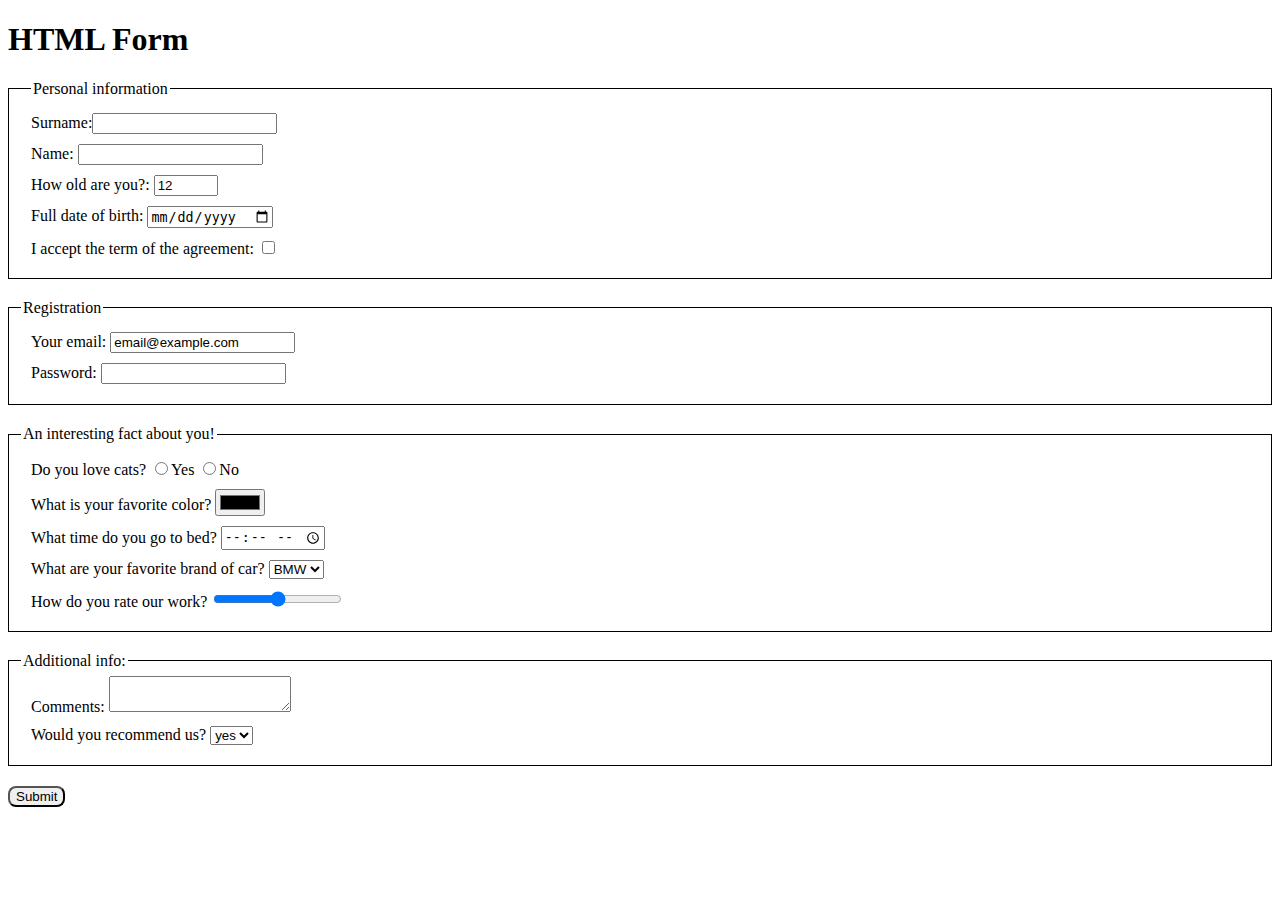
==== src/index.html @ e205639a "Form" ====
<!doctype html>
<html lang="en">
  <head>
    <meta charset="UTF-8">
    <meta
      name="viewport"
      content="width=device-width, user-scalable=no, initial-scale=1.0, maximum-scale=1.0, minimum-scale=1.0"
    >
    <meta http-equiv="X-UA-Compatible" content="ie=edge">
    <title>HTML Form</title>
    <link rel="stylesheet" href="./style.css">
  </head>
  <body>
    <h1>HTML Form</h1>
    <script type="text/javascript" src="./main.js"></script>
    <form
      action="https://mate-academy-form-lesson.herokuapp.com/create-application"
    >
      <fieldset class="personalInf">
        <legend class="info">Personal information</legend>
        <label for="surnameInput" class="formFild"
          >Surname:<input type="text" id="surnameInput">
        </label>
        <label for="nameInput" class="formFild">
          Name: <input type="text" id="nameInput" 
                      autocomplete="off"
                >
        </label>
        <label for="numberInput" class="formFild"
          >How old are you?:
          <input type="number" 
                id="numberInput" 
                max="100" 
                min="1" 
                value="12"
          >
        </label>
        <label for="dateInput" class="formFild"
          >Full date of birth: <input type="date" id="dateInput">
        </label>
        <label for="consentInput" class="formFild">
          I accept the term of the agreement:
          <input type="checkbox" 
                id="consentInput" 
                required
          >
        </label>
      </fieldset>

      <fieldset class="registr">
        <legend>Registration</legend>
        <label for="emailInput" class="formFild">
          Your email:
          <input type="email" 
                id="emailInput" 
                value="email@example.com" 
          >
        </label>
        <label for="passInput" class="formFild">
          Password:
          <input type="password" 
                id="passInput" 
                minlength="4"
          >
        </label>
      </fieldset>

      <fieldset class="theFacts">
        <legend>An interesting fact about you!</legend>
        <label for="loveCats" class="formFild">
          Do you love cats?
          <input type="radio" 
                name="isCatsLoved" 
                id="loveCats"
          >Yes
          <input type="radio" name="isCatsLoved">No
        </label>
        <label for="favColor" class="formFild">
          What is your favorite color?
          <input type="color" 
                name="favoriteColor" 
                id="favColor"
          >
        </label>
        <label for="timeToSleep" class="formFild">
          What time do you go to bed?
          <input type="time" id="timeToSleep">
        </label>
        <label for="favBrandOfCar" class="formFild">
          What are your favorite brand of car?
          <select id="favBrandOfCar">
            <option value="bmw">BMW</option>
            <option value="audi">Audi</option>
            <option value="lada">Lada</option>
          </select>
        </label>
        <label for="rating" class="formFild">
          How do you rate our work?
          <input type="range" id="rating">
        </label>
      </fieldset>

      <fieldset class="additionalInfo">
        <legend>Additional info:</legend>
        <div class="addInfo">
          <label for="comm"></label>
          Comments:
          <textarea
            type="text"
            height="100px"
            id="comm"
            maxlength="100"
            autocomplete="off"
          >
          </textarea>
        </div>
        <label for="choise" class="formFild">
          Would you recommend us?
          <select>
            <option value="true">yes</option>
            <option value="false">no</option>
          </select>
        </label>
      </fieldset>
      <label for="subInput">
        <input type="submit" id="subInput">
      </label>
    </form>
    
  </body>
</html>
---- src/style.css ----
/* styles go here */
.formFild {

  display: block;

  margin: 10px;

}

.personalInf {

  border: 1px solid;
 
  margin: 20px 0;

}

.registr {

  border: 1px solid;

  margin: 20px 0;
}

.theFacts {

  border: 1px solid;

  margin: 20px 0;
}

.additionalInfo {

  border: 1px solid;

  margin: 20px 0;
}

.info,
.facts,
.addInfo,
.blockRegistr {

  margin-left: 10px;

}

#subInput {

  border-radius: 8px;
}
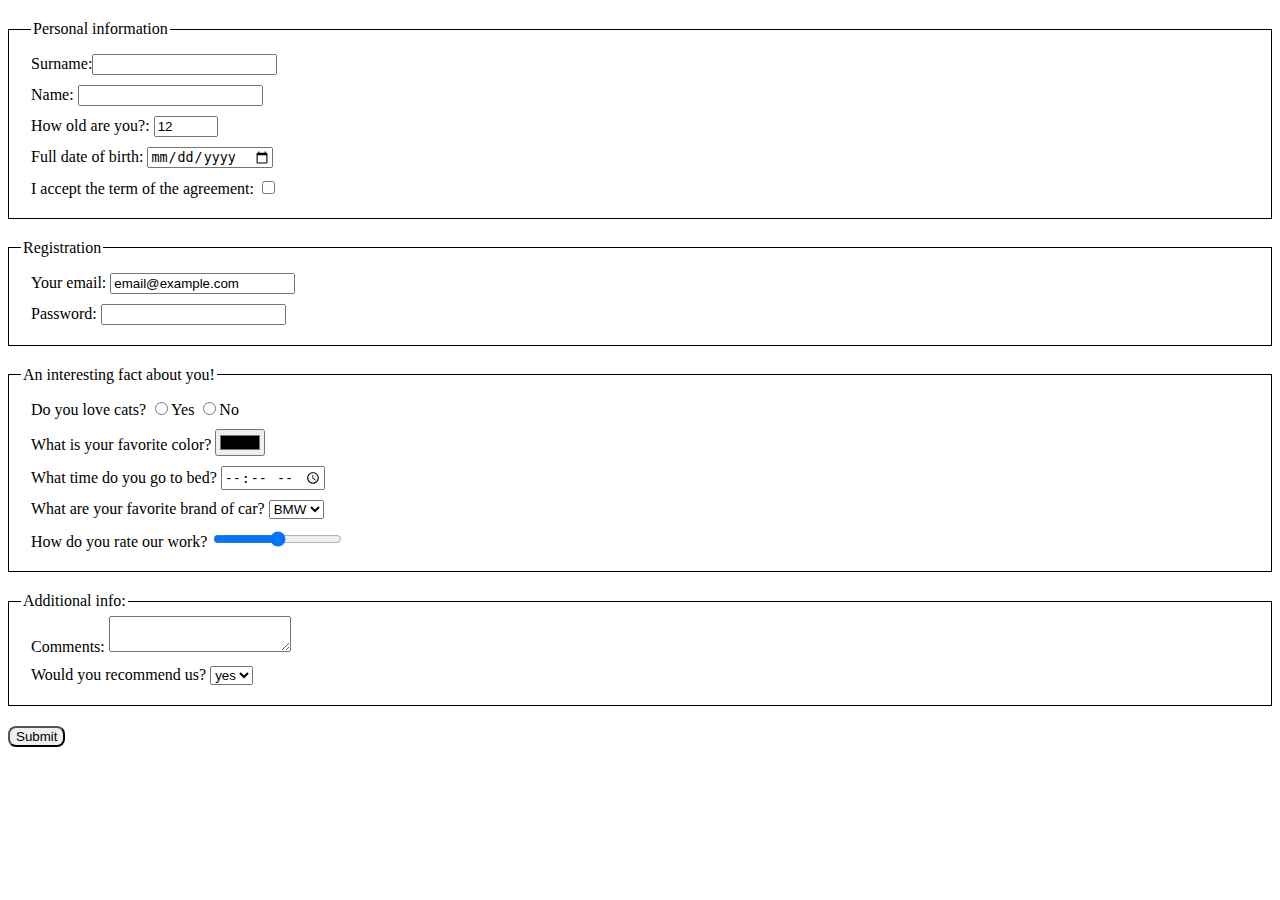
==== commit 3aa7e7ca: "Form" ====
--- a/src/index.html
+++ b/src/index.html
@@ -1,48 +1,45 @@
 <!doctype html>
 <html lang="en">
+
   <head>
     <meta charset="UTF-8">
-    <meta
-      name="viewport"
-      content="width=device-width, user-scalable=no, initial-scale=1.0, maximum-scale=1.0, minimum-scale=1.0"
-    >
+    <meta name="viewport"
+      content="width=device-width, user-scalable=no, initial-scale=1.0, maximum-scale=1.0, minimum-scale=1.0">
     <meta http-equiv="X-UA-Compatible" content="ie=edge">
     <title>HTML Form</title>
     <link rel="stylesheet" href="./style.css">
   </head>
+
   <body>
-    <h1>HTML Form</h1>
+    <!-- <h1>HTML Form</h1> -->
     <script type="text/javascript" src="./main.js"></script>
-    <form
-      action="https://mate-academy-form-lesson.herokuapp.com/create-application"
-    >
+    <form action="https://mate-academy-form-lesson.herokuapp.com/create-application">
       <fieldset class="personalInf">
         <legend class="info">Personal information</legend>
-        <label for="surnameInput" class="formFild"
-          >Surname:<input type="text" id="surnameInput">
+        <label for="surnameInput" class="formFild">Surname:<input type="text" id="surnameInput">
         </label>
         <label for="nameInput" class="formFild">
-          Name: <input type="text" id="nameInput" 
-                      autocomplete="off"
+          Name: <input type="text" 
+                       id="nameInput" 
+                       autocomplete="off"
                 >
         </label>
-        <label for="numberInput" class="formFild"
-          >How old are you?:
+        <label for="numberInput" class="formFild">How old are you?:
           <input type="number" 
-                id="numberInput" 
-                max="100" 
-                min="1" 
-                value="12"
+                 id="numberInput" 
+                 max="100" 
+                 min="1" 
+                 value="12"
           >
         </label>
-        <label for="dateInput" class="formFild"
-          >Full date of birth: <input type="date" id="dateInput">
+        <label for="dateInput" class="formFild">Full date of birth: 
+          <input type="date" id="dateInput">
         </label>
         <label for="consentInput" class="formFild">
           I accept the term of the agreement:
           <input type="checkbox" 
-                id="consentInput" 
-                required
+                 id="consentInput" 
+                 required
           >
         </label>
       </fieldset>
@@ -52,15 +49,15 @@
         <label for="emailInput" class="formFild">
           Your email:
           <input type="email" 
-                id="emailInput" 
-                value="email@example.com" 
+                 id="emailInput" 
+                 value="email@example.com"
           >
         </label>
         <label for="passInput" class="formFild">
           Password:
           <input type="password" 
-                id="passInput" 
-                minlength="4"
+                 id="passInput" 
+                 minlength="4"
           >
         </label>
       </fieldset>
@@ -70,16 +67,16 @@
         <label for="loveCats" class="formFild">
           Do you love cats?
           <input type="radio" 
-                name="isCatsLoved" 
-                id="loveCats"
+                 name="isCatsLoved" 
+                 id="loveCats"
           >Yes
           <input type="radio" name="isCatsLoved">No
         </label>
         <label for="favColor" class="formFild">
           What is your favorite color?
           <input type="color" 
-                name="favoriteColor" 
-                id="favColor"
+                 name="favoriteColor" 
+                 id="favColor"
           >
         </label>
         <label for="timeToSleep" class="formFild">
@@ -105,12 +102,11 @@
         <div class="addInfo">
           <label for="comm"></label>
           Comments:
-          <textarea
-            type="text"
-            height="100px"
-            id="comm"
-            maxlength="100"
-            autocomplete="off"
+          <textarea type="text" 
+                    height="100px" 
+                    id="comm" 
+                    maxlength="100" 
+                    autocomplete="off"
           >
           </textarea>
         </div>
@@ -126,6 +122,5 @@
         <input type="submit" id="subInput">
       </label>
     </form>
-    
   </body>
 </html>
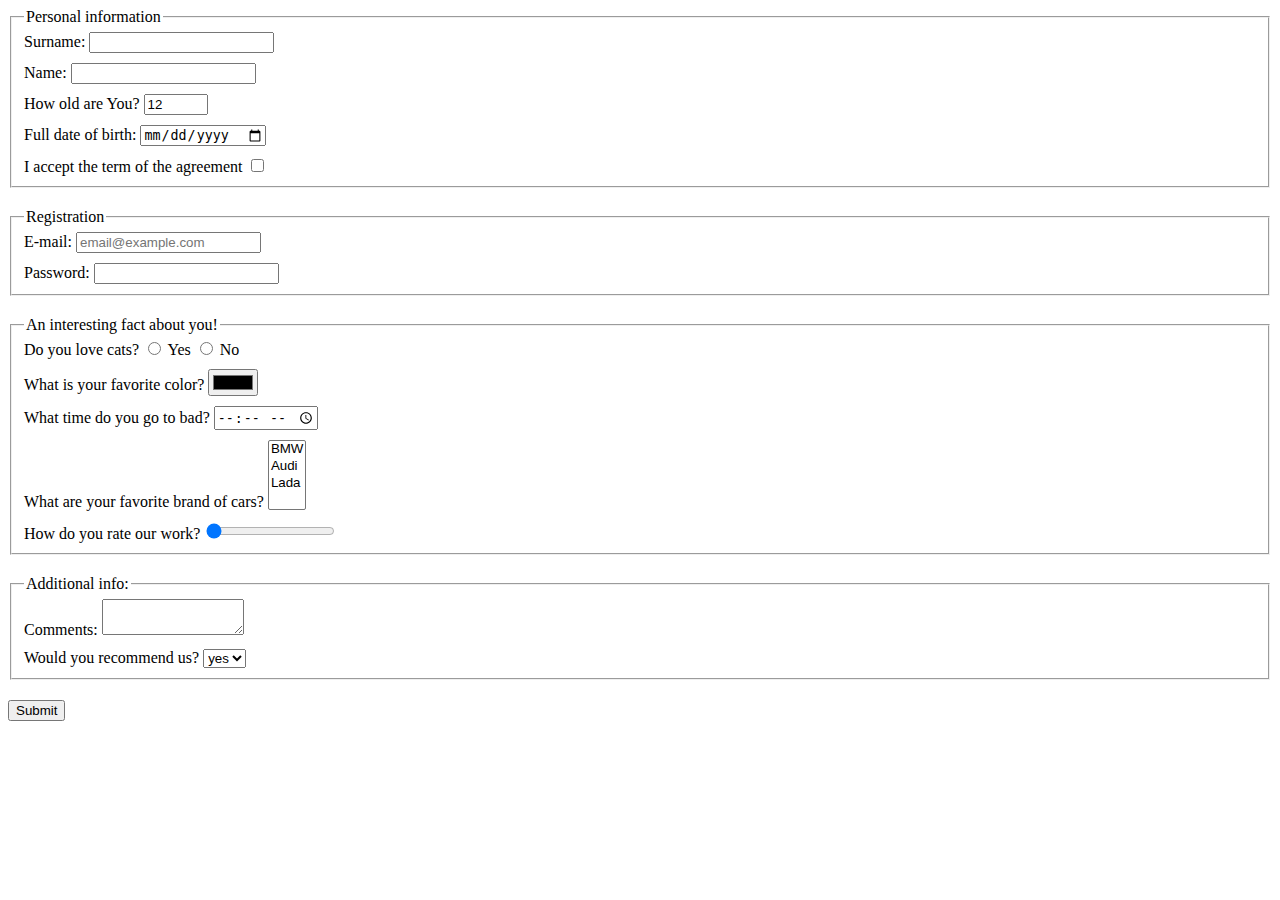
==== commit 9fe1e0f8: "Form" ====
--- a/src/index.html
+++ b/src/index.html
@@ -1,126 +1,144 @@
-<!doctype html>
+<!DOCTYPE html>
 <html lang="en">
 
   <head>
+    <title>HTML Form</title>
     <meta charset="UTF-8">
-    <meta name="viewport"
-      content="width=device-width, user-scalable=no, initial-scale=1.0, maximum-scale=1.0, minimum-scale=1.0">
-    <meta http-equiv="X-UA-Compatible" content="ie=edge">
-    <title>HTML Form</title>
     <link rel="stylesheet" href="./style.css">
   </head>
 
   <body>
-    <!-- <h1>HTML Form</h1> -->
-    <script type="text/javascript" src="./main.js"></script>
-    <form action="https://mate-academy-form-lesson.herokuapp.com/create-application">
-      <fieldset class="personalInf">
-        <legend class="info">Personal information</legend>
-        <label for="surnameInput" class="formFild">Surname:<input type="text" id="surnameInput">
-        </label>
-        <label for="nameInput" class="formFild">
-          Name: <input type="text" 
-                       id="nameInput" 
-                       autocomplete="off"
-                >
-        </label>
-        <label for="numberInput" class="formFild">How old are you?:
-          <input type="number" 
-                 id="numberInput" 
-                 max="100" 
-                 min="1" 
-                 value="12"
+    <form action="https://mate-academy-form-lesson.herokuapp.com/create-application" 
+    method="post" 
+    target="_blank"
+    >
+      <!-- First field -->
+      <fieldset class="field">
+        <legend>Personal information</legend>
+        <label class="input">
+          Surname:
+          <input type="text" 
+          name="surname" 
+          autocomplete="off" 
+          required
           >
         </label>
-        <label for="dateInput" class="formFild">Full date of birth: 
-          <input type="date" id="dateInput">
+        <label class="input">
+          Name:
+          <input type="text" 
+          name="name"
+          autocomplete="off" 
+          required
+          >
         </label>
-        <label for="consentInput" class="formFild">
-          I accept the term of the agreement:
+        <label class="input">
+          How old are You?
+          <input type="number" 
+          name="age" 
+          value="12" 
+          min="1" 
+          max="100" 
+          required
+          >
+        </label>
+        <label class="input">
+          Full date of birth:
+          <input type="date" name="born">
+        </label>
+        <label>
+          I accept the term of the agreement
           <input type="checkbox" 
-                 id="consentInput" 
-                 required
+          name="term" 
+          required
           >
         </label>
       </fieldset>
-
-      <fieldset class="registr">
+      <!-- Second field -->
+      <fieldset class="field">
         <legend>Registration</legend>
-        <label for="emailInput" class="formFild">
-          Your email:
-          <input type="email" 
-                 id="emailInput" 
-                 value="email@example.com"
+        <label class="input">
+          E-mail:
+          <input type="email"
+           name="mail" 
+           placeholder="email@example.com" 
+           required
           >
         </label>
-        <label for="passInput" class="formFild">
+        <label>
           Password:
           <input type="password" 
-                 id="passInput" 
-                 minlength="4"
+          name="password" 
+          minlength="6" 
+          maxlength="32" 
+          required
           >
         </label>
       </fieldset>
-
-      <fieldset class="theFacts">
+      <!-- Third field -->
+      <fieldset class="field">
         <legend>An interesting fact about you!</legend>
-        <label for="loveCats" class="formFild">
+        <label class="input">
           Do you love cats?
-          <input type="radio" 
-                 name="isCatsLoved" 
-                 id="loveCats"
-          >Yes
-          <input type="radio" name="isCatsLoved">No
+          <label>
+            <input type="radio" 
+            name="pet" 
+            value="yes"
+          >
+            Yes
+          </label>
+          <label>
+            <input type="radio" 
+            name="pet"
+            value="no"
+          >
+            No
+          </label>
         </label>
-        <label for="favColor" class="formFild">
+        <label class="input">
           What is your favorite color?
-          <input type="color" 
-                 name="favoriteColor" 
-                 id="favColor"
-          >
+          <input type="color" name="favcolor">
         </label>
-        <label for="timeToSleep" class="formFild">
-          What time do you go to bed?
-          <input type="time" id="timeToSleep">
+        <label class="input">
+          What time do you go to bad?
+          <input type="time" name="sleepTime">
         </label>
-        <label for="favBrandOfCar" class="formFild">
-          What are your favorite brand of car?
-          <select id="favBrandOfCar">
+        <label class="input">
+          What are your favorite brand of cars?
+          <select name="car" multiple>
             <option value="bmw">BMW</option>
             <option value="audi">Audi</option>
             <option value="lada">Lada</option>
           </select>
         </label>
-        <label for="rating" class="formFild">
+        <label>
           How do you rate our work?
-          <input type="range" id="rating">
+          <input type="range" 
+          name="workRate" 
+          value="0"
+          >
         </label>
       </fieldset>
-
-      <fieldset class="additionalInfo">
+      <!-- Fourth field -->
+      <fieldset class="field">
         <legend>Additional info:</legend>
-        <div class="addInfo">
-          <label for="comm"></label>
+        <label class="input">
           Comments:
-          <textarea type="text" 
-                    height="100px" 
-                    id="comm" 
-                    maxlength="100" 
-                    autocomplete="off"
+          <textarea name="comments" 
+          cols="15" 
+          rows="2"
           >
           </textarea>
-        </div>
-        <label for="choise" class="formFild">
+        </label>
+        <label>
           Would you recommend us?
-          <select>
-            <option value="true">yes</option>
-            <option value="false">no</option>
+          <select name="recommend" size="1">
+            <option value="yes">yes</option>
+            <option value="no">no</option>
           </select>
         </label>
       </fieldset>
-      <label for="subInput">
-        <input type="submit" id="subInput">
-      </label>
+      <button type="submit">Submit</button>
     </form>
+    <script type="text/javascript" src="./main.js"></script>
   </body>
-</html>
+</html>--- a/src/style.css
+++ b/src/style.css
@@ -1,51 +1,8 @@
-/* styles go here */
-.formFild {
-
-  display: block;
-
-  margin: 10px;
-
+.field {
+  margin-bottom: 20px;
 }
 
-.personalInf {
-
-  border: 1px solid;
- 
-  margin: 20px 0;
-
+.input {
+  display: block;
+  margin-bottom: 10px;
 }
-
-.registr {
-
-  border: 1px solid;
-
-  margin: 20px 0;
-}
-
-.theFacts {
-
-  border: 1px solid;
-
-  margin: 20px 0;
-}
-
-.additionalInfo {
-
-  border: 1px solid;
-
-  margin: 20px 0;
-}
-
-.info,
-.facts,
-.addInfo,
-.blockRegistr {
-
-  margin-left: 10px;
-
-}
-
-#subInput {
-
-  border-radius: 8px;
-}
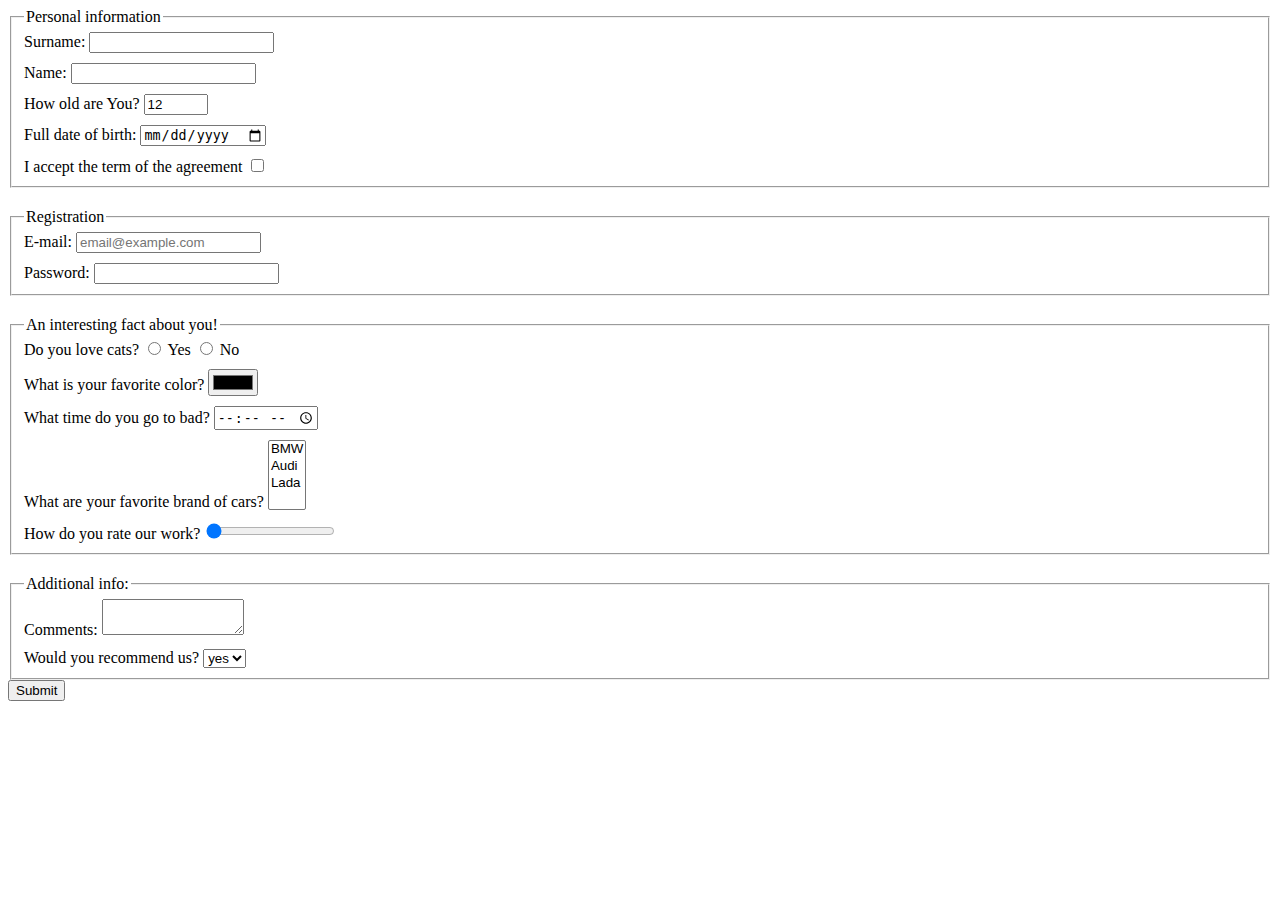
==== commit 19277b39: "Forms" ====
--- a/src/index.html
+++ b/src/index.html
@@ -8,37 +8,41 @@
   </head>
 
   <body>
-    <form action="https://mate-academy-form-lesson.herokuapp.com/create-application" 
-    method="post" 
-    target="_blank"
+    <form 
+      action="https://mate-academy-form-lesson.herokuapp.com/create-application" 
+      method="post" 
+      target="_blank"
     >
       <!-- First field -->
       <fieldset class="field">
         <legend>Personal information</legend>
         <label class="input">
           Surname:
-          <input type="text" 
-          name="surname" 
-          autocomplete="off" 
-          required
+          <input 
+            type="text" 
+            name="surname" 
+            autocomplete="off" 
+            required
           >
         </label>
         <label class="input">
           Name:
-          <input type="text" 
-          name="name"
-          autocomplete="off" 
-          required
+          <input 
+            type="text" 
+            name="name"
+            autocomplete="off" 
+            required
           >
         </label>
         <label class="input">
           How old are You?
-          <input type="number" 
-          name="age" 
-          value="12" 
-          min="1" 
-          max="100" 
-          required
+          <input 
+            type="number" 
+            name="age" 
+            value="12" 
+            min="1" 
+            max="100" 
+            required
           >
         </label>
         <label class="input">
@@ -47,9 +51,10 @@
         </label>
         <label>
           I accept the term of the agreement
-          <input type="checkbox" 
-          name="term" 
-          required
+          <input 
+            type="checkbox" 
+            name="term" 
+            required
           >
         </label>
       </fieldset>
@@ -58,19 +63,21 @@
         <legend>Registration</legend>
         <label class="input">
           E-mail:
-          <input type="email"
-           name="mail" 
-           placeholder="email@example.com" 
-           required
+          <input 
+            type="email"
+            name="mail" 
+            placeholder="email@example.com" 
+            required
           >
         </label>
         <label>
           Password:
-          <input type="password" 
-          name="password" 
-          minlength="6" 
-          maxlength="32" 
-          required
+          <input 
+            type="password" 
+            name="password" 
+            minlength="6" 
+            maxlength="32" 
+            required
           >
         </label>
       </fieldset>
@@ -80,23 +87,25 @@
         <label class="input">
           Do you love cats?
           <label>
-            <input type="radio" 
-            name="pet" 
-            value="yes"
-          >
+            <input 
+              type="radio" 
+              name="pet" 
+              value="yes"
+            >
             Yes
           </label>
           <label>
-            <input type="radio" 
-            name="pet"
-            value="no"
-          >
+            <input 
+              type="radio" 
+              name="pet"
+              value="no"
+            >
             No
           </label>
         </label>
         <label class="input">
           What is your favorite color?
-          <input type="color" name="favcolor">
+          <input type="color" name="favColor">
         </label>
         <label class="input">
           What time do you go to bad?
@@ -112,20 +121,22 @@
         </label>
         <label>
           How do you rate our work?
-          <input type="range" 
-          name="workRate" 
-          value="0"
+          <input 
+            type="range" 
+            name="workRate" 
+            value="0"
           >
         </label>
       </fieldset>
       <!-- Fourth field -->
-      <fieldset class="field">
+      <fieldset class="field2">
         <legend>Additional info:</legend>
         <label class="input">
           Comments:
-          <textarea name="comments" 
-          cols="15" 
-          rows="2"
+          <textarea 
+            name="comments" 
+            cols="15" 
+            rows="2"
           >
           </textarea>
         </label>
